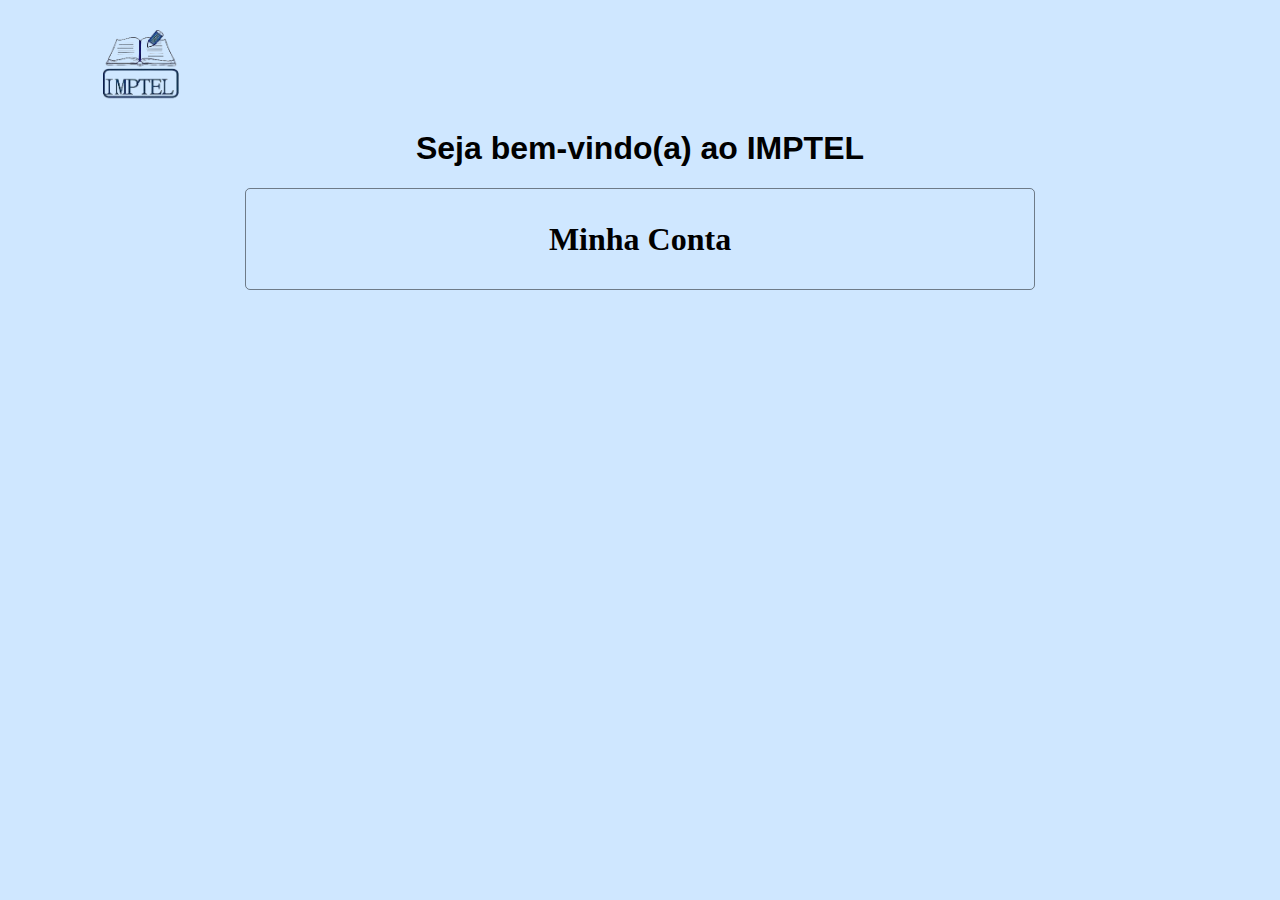
==== IMPTEL/public/html/minha_conta.html @ 4077733c "Add files via upload" ====
<!DOCTYPE html>
<html lang="pt">
<head>
    <meta charset="UTF-8">
    <meta name="viewport" content="width=device-width, initial-scale=1.0">
    <title>Minha Conta</title>
    <link rel="stylesheet" href="../css/home.css">
    <link rel="stylesheet" href="../css/minha_conta.css">
    <link rel="stylesheet" href="../css/media_queries.css">
</head>
<body onresize="mudarTela()">
    <div>
        <header>
            <div class="imagens">
                <img src="../assets/logo_imptel.png" alt="Logo do IMPTEL" class="logo">

                <img src="../assets/icons8-cardápio.svg" alt="" class="menu">
            </div>

            <h1 class="welcome">Seja bem-vindo(a) ao IMPTEL</h1>

            <div class="hidden navBar">
                <nav class="nav">
                    <a href="../../index.html" class="btn">Home</a>
                    <a href="../html/minha_conta.html" class="btn">Minha conta</a>
                    <a href="#" class="btn">Sobre nós</a>
                    <a href="#" class="btn">Notícias</a>
                    <a href="#" class="btn">Contacte-nos</a>
                </nav>
            </div>
        </header>
    </div>

    <main>
        <div class="container">
            <h1   style="text-align: center;">Minha Conta</h1>
            <script>
                let menu=document.querySelector('.menu')
                let navBar=document.querySelector('.navBar')
                let i=0
                menu.addEventListener('click',()=>{
                    navBar.classList.toggle('hidden')
                    
                    if(i==0){
                        menu.setAttribute('src','../assets/cancelar(1).png')
                        menu.style.height='30px'
                        menu.style.width='30px'
                        menu.style.padding='25px 0px 0px 0px'
                        i=1
                    }
                    
                    else{
                        menu.setAttribute('src','../assets/icons8-cardápio.svg')
                        i=0
                    }
                })

                function mudarTela(){
                    if(window.innerWidth<768){
                        navBar.classList.add('hidden')
                        menu.setAttribute('src','../assets/icons8-cardápio.svg')
                        i=0
                    }

                    else{
                        navBar.classList.add('hidden')
                    }
                }
            </script>
        </div>
    </main>
</body>
</html>
---- IMPTEL/public/css/home.css ----
@charset "UTF-8";

body{
    background-color: #cfe7ff;
    padding: 0;
    margin: 0;
    overflow-x: hidden;
}

.imagens{
    display: flex;
    justify-content: space-between;
    margin: 30px 15px;
    width: 90%;
}

.logo{
    width: 90px;
    height: 70px;
}

.menu{
   margin-right: 25px;
   padding-top: 10px;
   cursor: pointer;
}

.welcome{
    text-align: center;
    font-family: Arial, Helvetica, sans-serif;
    margin-top: 20px;
    font-size: 20px;
}

.navBar{
    position: relative;
}

.nav{
    width: 97vw;
    position: absolute;
    top: -70px;
    display: flex;
    flex-direction: column;
    background-color: white;
    transition: transform 3s;
    animation: mover-direita 3s;
}

.btn{
    width: 90%;
    text-align: center;
    text-decoration: none;
    border-radius: 5px;
    margin: 8px;
    padding: 10px;
    color: black;
    font-size: 16px;
    font-family: Arial, Helvetica, sans-serif;
    background-color: white;
}

.container{
    margin: 40px auto 0 auto;
    border: 1px solid rgba(0, 0, 0, 0.466);
    border-radius: 5px;
    padding: 10px;
    width: 89%;
    display: block;
}

.img{
   margin: auto;
   display: block;
   width: 60%;
}

.text{
    text-align: justify;
    max-width: 95%;
    padding: 10px;
    text-indent: 25px;
    line-height: 22.5px;
    font-family: sans-serif;
}

.btn-saber-mais{
    width: 100px;
    padding: 6px;
    font-size: 14px;
    border: 1px solid rgba(0, 0, 0, 0.26);
}

.btn-saber-mais:hover{
    cursor: pointer;
    background-color: #cfe7ff;
    border: 1px solid rgba(0, 0, 0, 0.26);
}

.titulo{
    text-align: center;
    font-family: Arial, Helvetica, sans-serif;
    font-size: 24px;
    margin-top:40px;
    margin-bottom: -30px;
}

.hidden{
   display: none;
}

@keyframes mover-direita {
    from{
        transform: translateX(100%); 
    }   
    
    to{
        transform: translateX(0); 
    }
}
---- IMPTEL/public/css/media_queries.css ----
@charset "UTF-8";

/*A versão do style.css (página css principal) é para os telefones Galaxy Z fold 5 e para outros celulares e alguns tablets*/

 /*Tablets*/
 @media screen and (min-width: 768px)  {
    
.imagens{
    width: 90%;
    margin: 30px 35px;
    
 }

 .menu{
    visibility: hidden;
    opacity: 0;
 }

 .welcome{
    font-size: 28px;
 }

 .navBar{
   position: none;
}

 .nav{
    display: flex;
    transform: translateX(0);
    flex-direction: row;
    justify-content: center;
    gap: 5px;
    margin-bottom: 20px;
    width: 100%;
    background-color: #cfe7ff;
 }

 .btn{
    border: 1px solid black;
    background-color: white;
    color: black;
    text-decoration: none;
    width:80px;
    height: 20px;
    font-size: 13px;
    align-content: center;
    text-align: center;
    border-radius: 5px;
}
 
 .container{
    width: 80%;
    margin: auto;
    display: block;
 }

 .img{
    height: 250px;
    width: 50%;
 }
 
 .text{
    max-width: 90%;
    font-size: 18px;
    padding: 20px;
 } 

 .btn-saber-mais{
    width: 150px;
    padding: 10px;
    font-size: 16px;
    border: 1px solid rgba(0, 0, 0, 0.26);
    margin-left: 25px;
}

.titulo{
    text-align: center;
    font-family: Arial, Helvetica, sans-serif;
    font-size: 28px;
    margin-top:60px;
    margin-bottom: 10px;
}
 }

 /*Telas maiores*/
 
 @media screen and (min-width: 1000px)  {
    
.imagens{
    width: 30%;
    margin: 30px 35px;
    justify-content: space-around;
 }

 .menu{
    opacity: 0;
    visibility: hidden;
 }

 .welcome{
    font-size: 2em;
 }
 
 .nav{
   display: flex;
   flex-direction: row;
   justify-content: center;
   gap: 20px;
   margin-bottom: 20px;
   width: 100%;
   background-color: #cfe7ff;
}

.btn{
   border: 1px solid black;
   background-color: white;
   color: black;
   text-decoration: none;
   width: 100px;
   height: 25px;
   align-content: center;
   text-align: center;
   border-radius: 5px;
   font-size: 16px;
}

 .container{
    width: 60%;
    margin: auto;
    display: block;
 }


 .img{
    height: 250px;
    width: 50%;
 }
 
 .text{
     max-width: 90%;
     font-size: 18px;
     padding: 20px;
 } 

 .btn-saber-mais{
    width: 150px;
    padding: 10px;
    font-size: 16px;
    border: 1px solid rgba(0, 0, 0, 0.26);
    margin-left: 25px;
}
 }
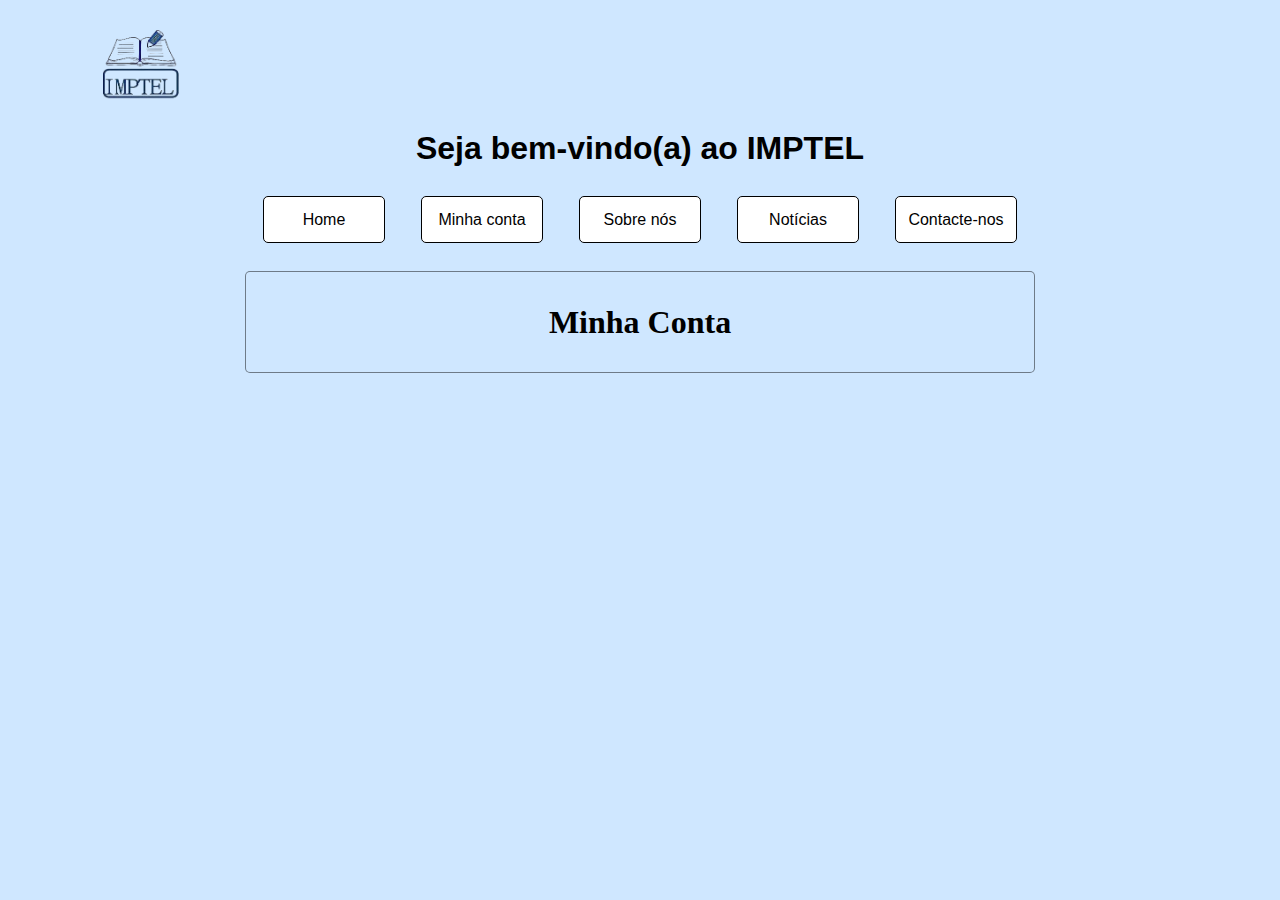
==== commit 4d52d421: "Criação das páginas html e os arquivos .js" ====
--- a/IMPTEL/public/html/minha_conta.html
+++ b/IMPTEL/public/html/minha_conta.html
@@ -23,9 +23,9 @@
                 <nav class="nav">
                     <a href="../../index.html" class="btn">Home</a>
                     <a href="../html/minha_conta.html" class="btn">Minha conta</a>
-                    <a href="#" class="btn">Sobre nós</a>
-                    <a href="#" class="btn">Notícias</a>
-                    <a href="#" class="btn">Contacte-nos</a>
+                    <a href="../html/sobre_nos.html" class="btn">Sobre nós</a>
+                    <a href="noticias.html" class="btn">Notícias</a>
+                    <a href="contactos.html" class="btn">Contacte-nos</a>
                 </nav>
             </div>
         </header>
@@ -34,40 +34,9 @@
     <main>
         <div class="container">
             <h1   style="text-align: center;">Minha Conta</h1>
-            <script>
-                let menu=document.querySelector('.menu')
-                let navBar=document.querySelector('.navBar')
-                let i=0
-                menu.addEventListener('click',()=>{
-                    navBar.classList.toggle('hidden')
-                    
-                    if(i==0){
-                        menu.setAttribute('src','../assets/cancelar(1).png')
-                        menu.style.height='30px'
-                        menu.style.width='30px'
-                        menu.style.padding='25px 0px 0px 0px'
-                        i=1
-                    }
-                    
-                    else{
-                        menu.setAttribute('src','../assets/icons8-cardápio.svg')
-                        i=0
-                    }
-                })
-
-                function mudarTela(){
-                    if(window.innerWidth<768){
-                        navBar.classList.add('hidden')
-                        menu.setAttribute('src','../assets/icons8-cardápio.svg')
-                        i=0
-                    }
-
-                    else{
-                        navBar.classList.add('hidden')
-                    }
-                }
-            </script>
         </div>
     </main>
+
+    <script src="../js/minha_conta.js"></script>
 </body>
 </html>--- a/IMPTEL/public/css/home.css
+++ b/IMPTEL/public/css/home.css
@@ -43,8 +43,8 @@
     display: flex;
     flex-direction: column;
     background-color: white;
-    transition: transform 3s;
-    animation: mover-direita 3s;
+    transition: transform 1.5s;
+    animation: mover-direita 1s;
 }
 
 .btn{
@@ -61,12 +61,13 @@
 }
 
 .container{
-    margin: 40px auto 0 auto;
+    margin: 40px auto 40px auto;
     border: 1px solid rgba(0, 0, 0, 0.466);
     border-radius: 5px;
     padding: 10px;
     width: 89%;
     display: block;
+    background-color: #cfe7ff;
 }
 
 .img{
@@ -93,7 +94,7 @@
 
 .btn-saber-mais:hover{
     cursor: pointer;
-    background-color: #cfe7ff;
+    background-color: #fff;
     border: 1px solid rgba(0, 0, 0, 0.26);
 }
 
--- a/IMPTEL/public/css/media_queries.css
+++ b/IMPTEL/public/css/media_queries.css
@@ -21,18 +21,21 @@
  }
 
  .navBar{
-   position: none;
+   position: relative;
 }
 
  .nav{
     display: flex;
-    transform: translateX(0);
     flex-direction: row;
     justify-content: center;
     gap: 5px;
+    margin-top: 10px;
     margin-bottom: 20px;
     width: 100%;
     background-color: #cfe7ff;
+    animation: none;
+    position: relative;
+    top: 0;    
  }
 
  .btn{
@@ -52,6 +55,7 @@
     width: 80%;
     margin: auto;
     display: block;
+    margin-bottom: 20px;
  }
 
  .img{
@@ -79,6 +83,10 @@
     font-size: 28px;
     margin-top:60px;
     margin-bottom: 10px;
+}
+
+.hidden{
+   display: block;
 }
  }
 
@@ -128,6 +136,7 @@
     width: 60%;
     margin: auto;
     display: block;
+    margin-bottom: 20px;
  }
 
 
